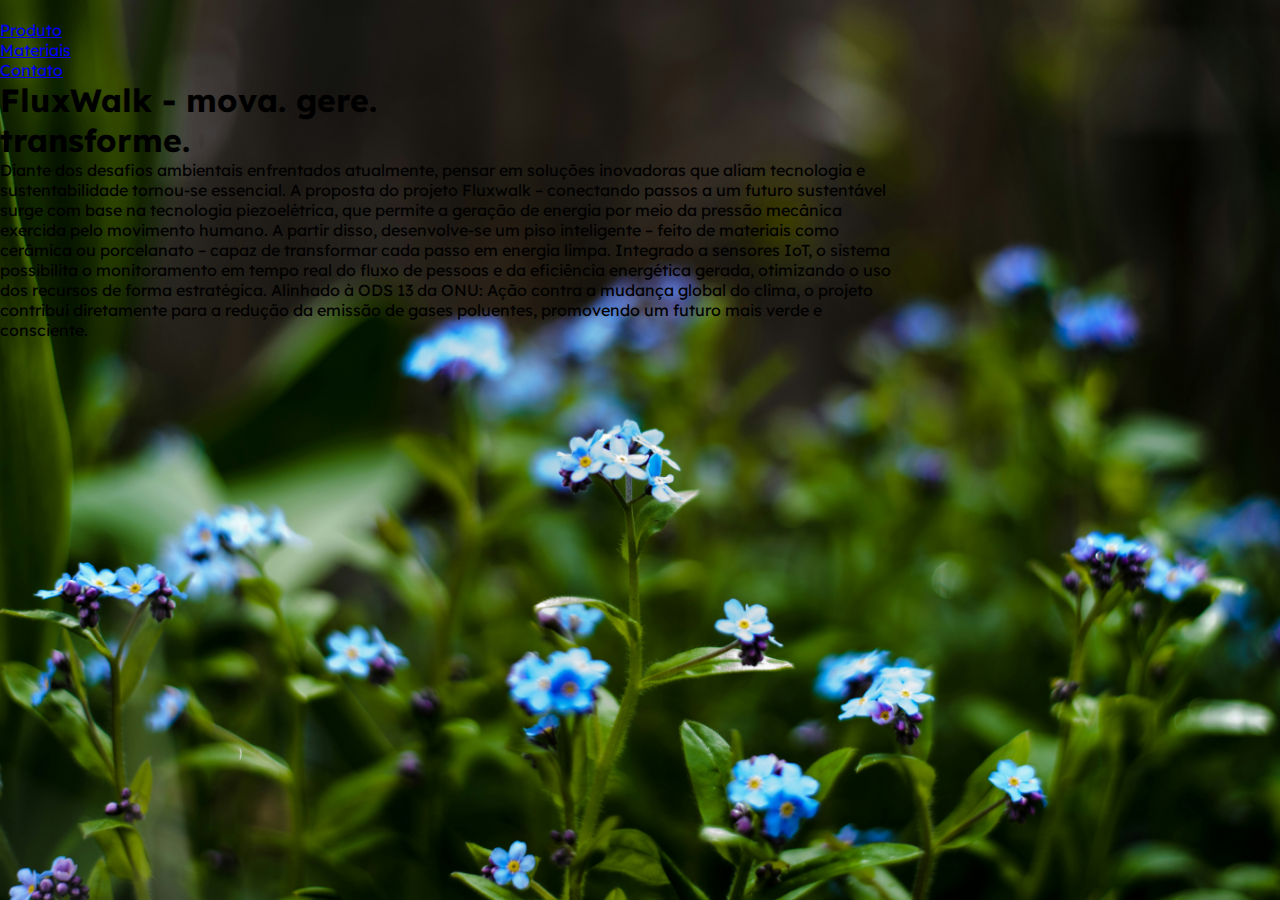
==== index.html @ 2317ea7a "Criação do site, páginas criadas e elementos adicionados." ====
<!DOCTYPE html>
<html lang="pt-br">
<head>
    <meta charset="UTF-8">
    <meta name="viewport" content="width=device-width, initial-scale=1.0">
    <title>FluxWalk</title>
    <link rel="shortcut icon" href="imagens/lampada-favicon.ico" type="image/x-icon">
    <link rel="stylesheet" href="estilos/style.css">
</head>
<body>
    <header>
        <menu>
            <ul>
                <li><a href="index.html" target="_self"</a></li>
                <li><a href="produto.html" target="_self">Produto</a></li>
                <li><a href="materiais.html" target="_self">Materiais</a></li>
                <li><a href="contato.html" target="_self">Contato</a></li>
            </ul>
        </menu>
    </header>
    <main>
        <h1>FluxWalk - mova. gere. <br> transforme.</h1>
        <p>Diante dos desafios ambientais enfrentados atualmente, pensar em soluções inovadoras que aliam tecnologia e sustentabilidade tornou-se essencial. A proposta do projeto Fluxwalk – conectando passos a um futuro sustentável surge com base na tecnologia piezoelétrica, que permite a geração de energia por meio da pressão mecânica exercida pelo movimento humano. A partir disso, desenvolve-se um piso inteligente – feito de materiais como cerâmica ou porcelanato – capaz de transformar cada passo em energia limpa. Integrado a sensores IoT, o sistema possibilita o monitoramento em tempo real do fluxo de pessoas e da eficiência energética gerada, otimizando o uso dos recursos de forma estratégica. Alinhado à ODS 13 da ONU: Ação contra a mudança global do clima, o projeto contribui diretamente para a redução da emissão de gases poluentes, promovendo um futuro mais verde e consciente.</p>
        <img src="  " alt="">
    </main>
</body>
</html>
---- estilos/style.css ----
@charset "UTF-8";

@import url('https://fonts.googleapis.com/css2?family=Lexend+Deca:wght@100..900&display=swap');

@import url('https://fonts.googleapis.com/css2?family=Bona+Nova+SC:ital,wght@0,400;0,700;1,400&display=swap');

:root {
    --corAzul: #5D78BC;
    --corVerdeEsc: #4B5916;
    --corVerde: #7D8C0D;
    --corBege: #BFA78A;

    --fonte-padrao: 'Lexend Deca', sans-serif;
    --fonte-destaque: 'Bona Nova SC', serif;
}

* {
   margin: 0px;
   padding: 0px; 
   font-family: var(--fonte-padrao);
}

body {
    width: 100vh;
    background-image: url(../imagens/background-desktop.jpg);
    background-repeat: no-repeat;
    background-size: cover;
    background-attachment: fixed;
    background-color: #4B5916;
}
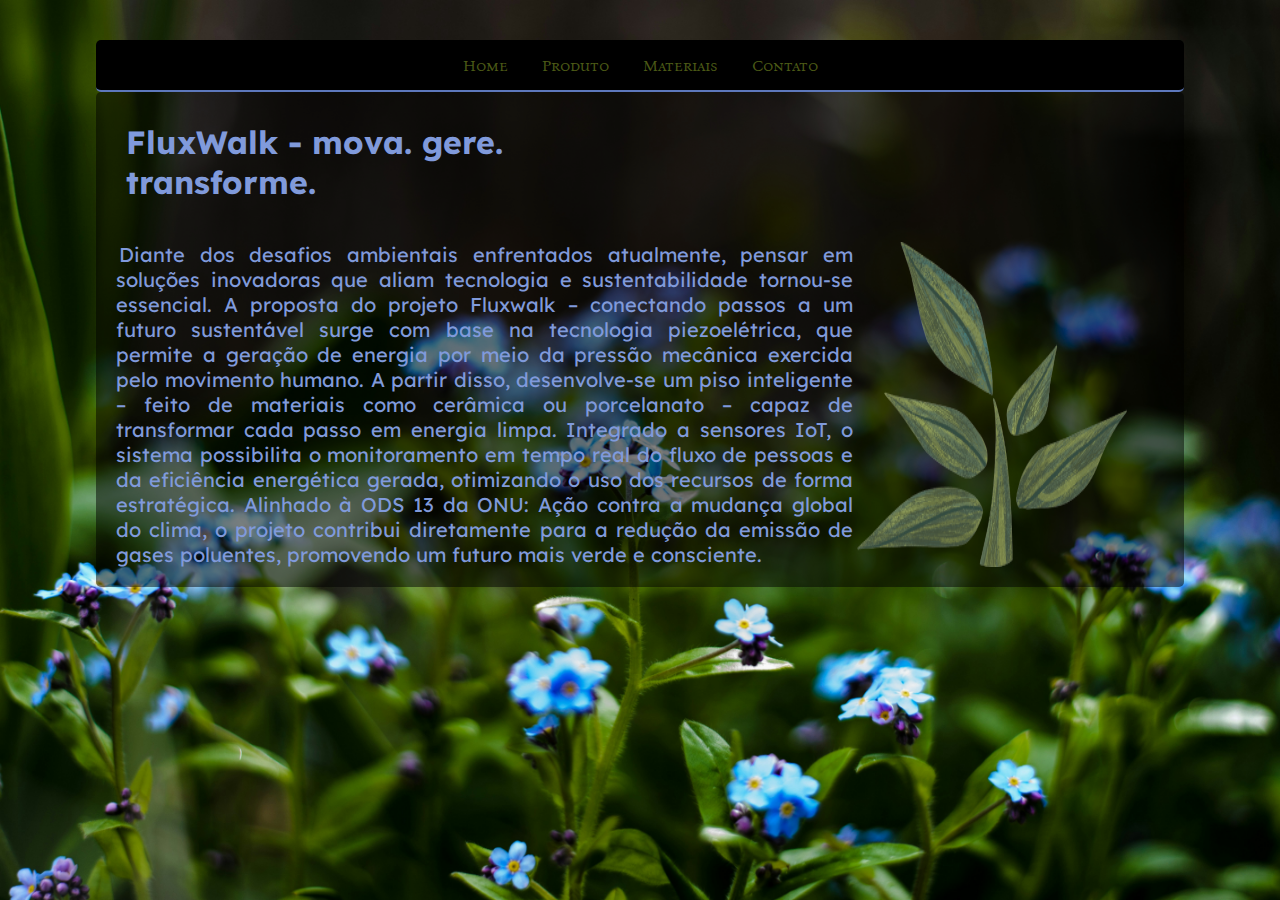
==== commit 234a7b54: "Página do Home finalizada." ====
--- a/index.html
+++ b/index.html
@@ -8,20 +8,25 @@
     <link rel="stylesheet" href="estilos/style.css">
 </head>
 <body>
-    <header>
-        <menu>
-            <ul>
-                <li><a href="index.html" target="_self"</a></li>
-                <li><a href="produto.html" target="_self">Produto</a></li>
-                <li><a href="materiais.html" target="_self">Materiais</a></li>
-                <li><a href="contato.html" target="_self">Contato</a></li>
-            </ul>
-        </menu>
-    </header>
-    <main>
-        <h1>FluxWalk - mova. gere. <br> transforme.</h1>
-        <p>Diante dos desafios ambientais enfrentados atualmente, pensar em soluções inovadoras que aliam tecnologia e sustentabilidade tornou-se essencial. A proposta do projeto Fluxwalk – conectando passos a um futuro sustentável surge com base na tecnologia piezoelétrica, que permite a geração de energia por meio da pressão mecânica exercida pelo movimento humano. A partir disso, desenvolve-se um piso inteligente – feito de materiais como cerâmica ou porcelanato – capaz de transformar cada passo em energia limpa. Integrado a sensores IoT, o sistema possibilita o monitoramento em tempo real do fluxo de pessoas e da eficiência energética gerada, otimizando o uso dos recursos de forma estratégica. Alinhado à ODS 13 da ONU: Ação contra a mudança global do clima, o projeto contribui diretamente para a redução da emissão de gases poluentes, promovendo um futuro mais verde e consciente.</p>
-        <img src="  " alt="">
-    </main>
+    <div class="conteudo ">
+        <header>
+            <menu>
+                <ul>
+                    <li><a href="index.html">Home</a></li>
+                    <li><a href="produto.html" target="_self">Produto</a></li>
+                    <li><a href="materiais.html" target="_self">Materiais</a></li>
+                    <li><a href="contato.html" target="_self">Contato</a></li>
+                </ul>
+            </menu>
+        </header>
+            <main>
+                <h1>FluxWalk - mova. gere. <br> transforme.</h1>
+                <div id="conteudo-principal">
+                    <div class="paragrafo">
+                        <p>Diante dos desafios ambientais enfrentados atualmente, pensar em soluções inovadoras que aliam tecnologia e sustentabilidade tornou-se essencial. A proposta do projeto Fluxwalk – conectando passos a um futuro sustentável surge com base na tecnologia piezoelétrica, que permite a geração de energia por meio da pressão mecânica exercida pelo movimento humano. A partir disso, desenvolve-se um piso inteligente – feito de materiais como cerâmica ou porcelanato – capaz de transformar cada passo em energia limpa. Integrado a sensores IoT, o sistema possibilita o monitoramento em tempo real do fluxo de pessoas e da eficiência energética gerada, otimizando o uso dos recursos de forma estratégica. Alinhado à ODS 13 da ONU: Ação contra a mudança global do clima, o projeto contribui diretamente para a redução da emissão de gases poluentes, promovendo um futuro mais verde e consciente.</p>
+                    </div>
+                    <img src="imagens/imagem-planta-home.png" alt="">
+                </div>
+            </main>
 </body>
 </html>--- a/estilos/style.css
+++ b/estilos/style.css
@@ -21,10 +21,73 @@
 }
 
 body {
-    width: 100vh;
     background-image: url(../imagens/background-desktop.jpg);
     background-repeat: no-repeat;
     background-size: cover;
     background-attachment: fixed;
     background-color: #4B5916;
+}
+
+header {
+    padding-top: 40px;
+    width: 85%;
+    margin: 0 auto;
+}
+
+header > menu {
+    background-color: black;
+    border-bottom: 2px solid var(--corAzul);
+    text-align: center;
+    border-radius: 5px;
+}
+
+header > menu > ul > li {
+    display: inline-block;
+    margin: auto;
+    padding: 15px;
+}
+
+header > menu > ul > li > a {
+    color: var(--corVerdeEsc);
+    font-family: var(--fonte-destaque);
+    text-decoration: none;
+}
+
+header > menu > ul > li > a:hover {
+    font-weight: bold;
+}
+
+header > menu > ul > li > a:active {
+    text-decoration: underline;
+}
+
+main {
+    background-color: rgba(0, 0, 0, 0.493);
+    color: #809adb;
+    width: 85%;
+    margin: 0 auto;
+    border-radius: 5px;
+}
+
+main > h1 {
+    padding: 30px;
+    padding-bottom: 20px;
+}
+
+main > div#conteudo-principal {
+    padding: 20px;
+    display: flex;
+}
+
+
+main > div#conteudo-principal > div.paragrafo {
+    max-width: 65ch; /* Limita o tamanho do texto */
+    font-size: 20px;
+    text-align: justify;
+    text-indent: 3px;
+}
+
+main > div#conteudo-principal > img {
+    padding-right: 30px;
+    width: auto;
 }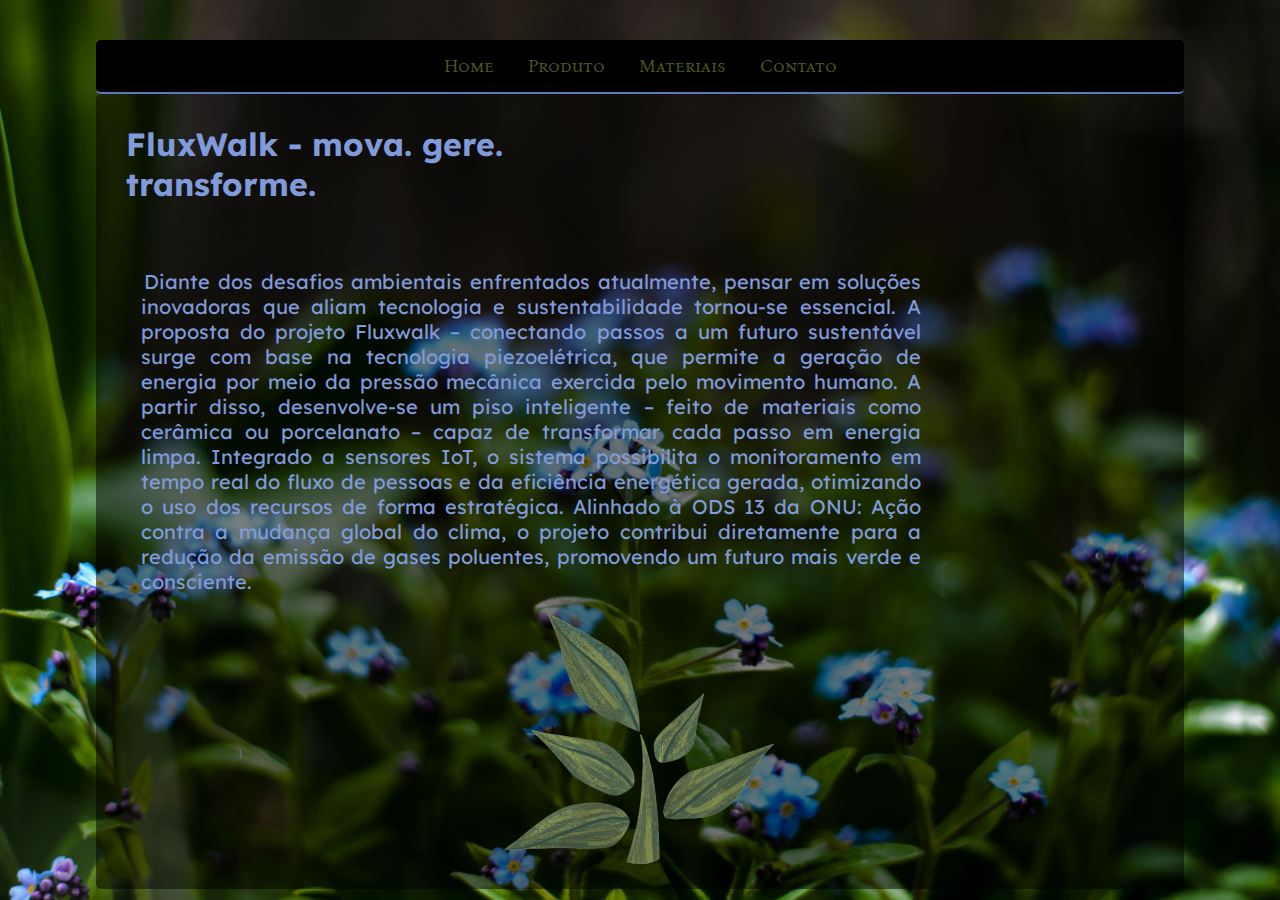
==== commit 52d2fdda: "Criação e finalização da página de contatos." ====
--- a/index.html
+++ b/index.html
@@ -6,6 +6,7 @@
     <title>FluxWalk</title>
     <link rel="shortcut icon" href="imagens/lampada-favicon.ico" type="image/x-icon">
     <link rel="stylesheet" href="estilos/style.css">
+    <link rel="stylesheet" href="estilos/contato.css">
 </head>
 <body>
     <div class="conteudo ">
@@ -25,7 +26,7 @@
                     <div class="paragrafo">
                         <p>Diante dos desafios ambientais enfrentados atualmente, pensar em soluções inovadoras que aliam tecnologia e sustentabilidade tornou-se essencial. A proposta do projeto Fluxwalk – conectando passos a um futuro sustentável surge com base na tecnologia piezoelétrica, que permite a geração de energia por meio da pressão mecânica exercida pelo movimento humano. A partir disso, desenvolve-se um piso inteligente – feito de materiais como cerâmica ou porcelanato – capaz de transformar cada passo em energia limpa. Integrado a sensores IoT, o sistema possibilita o monitoramento em tempo real do fluxo de pessoas e da eficiência energética gerada, otimizando o uso dos recursos de forma estratégica. Alinhado à ODS 13 da ONU: Ação contra a mudança global do clima, o projeto contribui diretamente para a redução da emissão de gases poluentes, promovendo um futuro mais verde e consciente.</p>
                     </div>
-                    <img src="imagens/imagem-planta-home.png" alt="">
+                    <div class="img-elementos"></div>
                 </div>
             </main>
 </body>
--- a/estilos/style.css
+++ b/estilos/style.css
@@ -51,14 +51,17 @@
     color: var(--corVerdeEsc);
     font-family: var(--fonte-destaque);
     text-decoration: none;
+    font-size: 18px;
 }
 
 header > menu > ul > li > a:hover {
     font-weight: bold;
+    color: var(--corAzul);
+    cursor: pointer;
 }
 
 header > menu > ul > li > a:active {
-    text-decoration: underline;
+    font-size: 14px;
 }
 
 main {
@@ -74,9 +77,16 @@
     padding-bottom: 20px;
 }
 
+main > h1.titulo-comum {
+    color: var(--corVerdeEsc);
+    text-align: center;
+    padding: 30px;
+}
+
 main > div#conteudo-principal {
-    padding: 20px;
+    padding: 25px;
     display: flex;
+    flex-flow: row wrap;
 }
 
 
@@ -85,9 +95,12 @@
     font-size: 20px;
     text-align: justify;
     text-indent: 3px;
+    padding: 20px;
 }
 
-main > div#conteudo-principal > img {
-    padding-right: 30px;
-    width: auto;
+main > div#conteudo-principal > div.img-elementos {
+    height: 250px;
+    width: 281px;
+    background-image: url(../imagens/imagem-planta-home.png);
+    margin: auto;
 }--- a/estilos/contato.css
+++ b/estilos/contato.css
@@ -0,0 +1,27 @@
+@charset "UTF-8";
+
+main > div#participantes {
+    display: flex;
+    flex-flow: row wrap;
+    justify-content: center;
+    gap: 30px; /*A propriedade gap em CSS é usada para criar espaçamento entre os elementos filhos de um contêiner, seja ele Flexbox, Grid ou multi-column.*/
+}
+
+main > div#participantes > div.fundo-participante {
+    background-color: #4a591691;
+    padding: 20px;
+    text-align: center;
+    width: 200px;
+}
+
+main > div#participantes > div.fundo-participante > img.img-p {
+    width: 100%;
+}
+
+main > div#participantes > div.fundo-participante > p {
+    padding: 16px;
+}
+
+main > div#participantes > div.fundo-participante > a.botao-linkedin {
+    width: 100%;
+}
